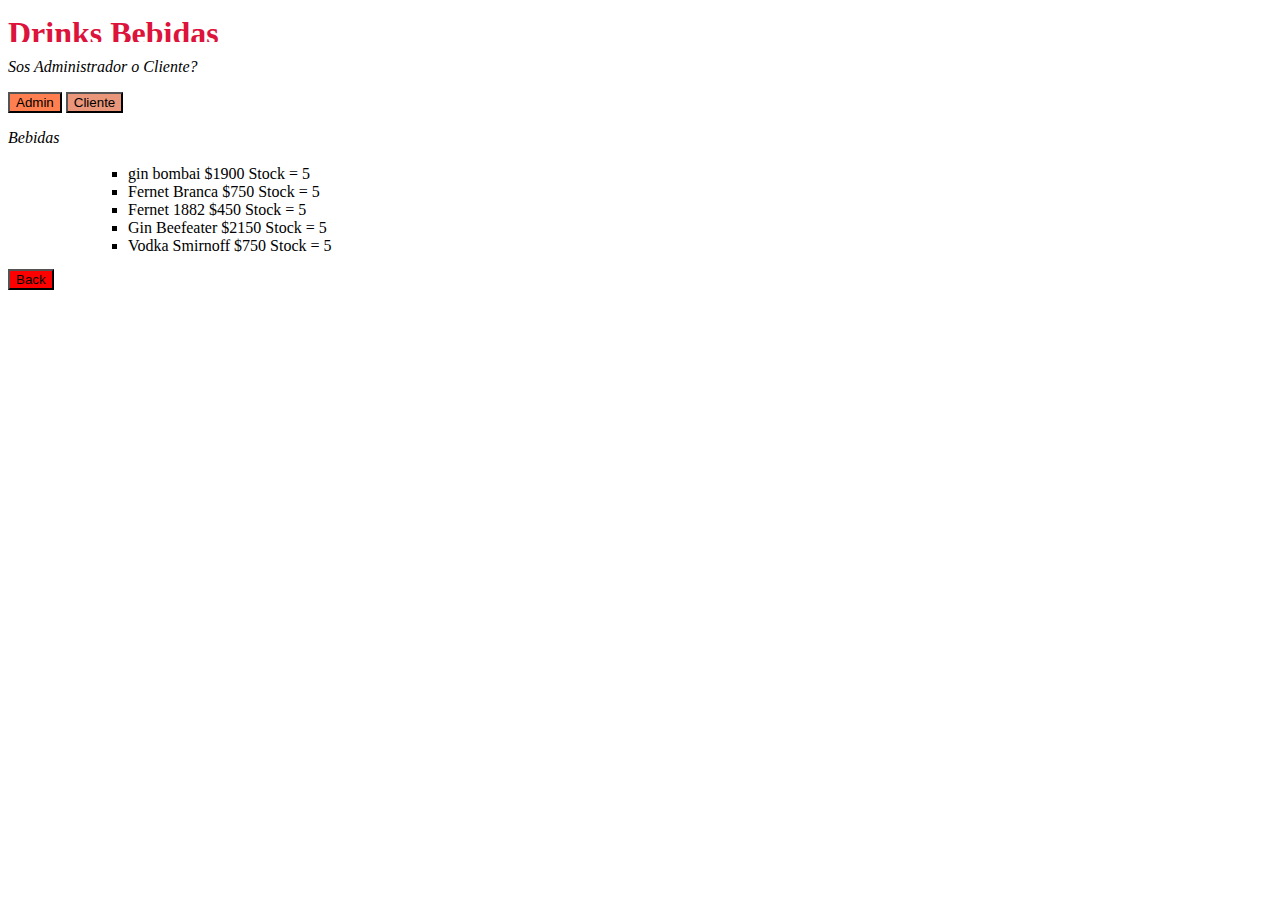
==== index.html @ 5aa23e34 "Changed files names" ====
<!DOCTYPE html>
<html>

<head>
    <link rel="stylesheet" href="styles.css">
</head>
<title>
    DRINKS bebidas
</title>

<h1 id="h1">Drinks Bebidas</h1>

<body id="body">
    <p class="class1" id='p'> Sos Administrador o Cliente? </p>
    <p class="class1" id='padmin' style="display:none;">Bienvenido Administrador!</p>
    <p class="class1" id="pcliente" style="display:none;">Bievenido Cliente!</p>
    <button class='botonesAdmin' id='adminbtn'>Admin</button>
    <button class='botonesClientes' id='clientebtn'>Cliente</button>
    <p class="class1"> Bebidas </p>
    <div id="divLista" style="position:relative; left:80px; top:2px" ;>
        <ul id='lista'>
            <li class='item' id='gin bombai'>gin bombai $1900 Stock = 5</li>
            <li class='item' id='fernet branca'>Fernet Branca $750 Stock = 5</li>
            <li class='item' id='fernet 1882'>Fernet 1882 $450 Stock = 5</li>
            <li class='item' id='gin beefeater'>Gin Beefeater $2150 Stock = 5</li>
            <li class='item' id='smirnoff vodka'>Vodka Smirnoff $750 Stock = 5</li>

        </ul>
    </div>

    <div id='divAdmin' style=" display: none; ">
        <p>Admin: Ordenar o Agregar Productos</p>
        <form action=" " id="formAgregar ">
            <button class='botonesAdmin' id='agregarProductobtn'>Agregar Producto</button>
            <input type='text' placeholder="nombre " id='agregarNombre'>
            <input type='text' placeholder="tamano " id='agregarTamano'>
            <input type='number' placeholder="precio " id='agregarPrecio'>
            <input type='text' placeholder="tipo " id='agregarTipo'>
            <input type='text' placeholder="ID " id='agregarID'>
            <!--como hago para que quede en la misma linea con los otros?-->
        </form>
        <form action=" " id="formOrdenar ">
            <button class='botonesAdmin' id='ordenarbtn'>Ordenar</button>
            <input type='text' placeholder="Por precio, tipo o nombre " id='textoOrdenar'>
        </form>

    </div>

    <div id='divCarrito' style='display:none;'>
        <p>Carrito</p>
        <form id='formCliente' action=" ">
            <input type='text' placeholder="Bebida" id='bebida'>
            <input type='number' placeholder='Cantidad' max="max del stock " id="cantidad">
            <button class='botonesClientes' id='btncarrito'>Agregar al carrito</button>
        </form>
        <p> </p>
        <button id="checkout">CHECKOUT</button>


        <ol id='carritoOL'>

        </ol>
        <p id='total'></p>
    </div>
    <div id="back">
        <button id="btnBack">Back</button>
    </div>






    <script src="https://code.jquery.com/jquery-3.6.0.min.js " integrity="sha256-/xUj+3OJU5yExlq6GSYGSHk7tPXikynS7ogEvDej/m4=" crossorigin=" anonymous "></script>
    <script src="objs&logic.js">
        // un algoritmo es una intruccion que sera repetida n veces si es un for, o sera repetida indefinidamente hasta que la condicion se incumpla si es un while
    </script>
</body>

</html>
---- styles.css ----
.class1 {
                                                           font-style: oblique;
                                                           font-weight: 3000;
                                                           color: black;
                                                       }
                                                       
                                                       .botonesAdmin {
                                                           color: black;
                                                           background-color: coral;
                                                       }
                                                       
                                                       .botonesClientes {
                                                           background-color: darksalmon;
                                                           color: black;
                                                       }
                                                       
                                                       #checkout {
                                                           background-color: green;
                                                       }
                                                       
                                                       #btnBack {
                                                           background-color: red;
                                                       }
                                                       
                                                       .item:hover {
                                                           transform: scale(1.2);
                                                           box-shadow: 0 9px 47px 11px rgba(51, 51, 51, 0.18);
                                                       }
                                                       
                                                       .itemCarrito:hover {
                                                           transform: scale(1.2);
                                                           box-shadow: 0 9px 47px 11px rgba(51, 51, 51, 0.18);
                                                       }
                                                       
                                                       .item {
                                                           list-style-type: square;
                                                       }
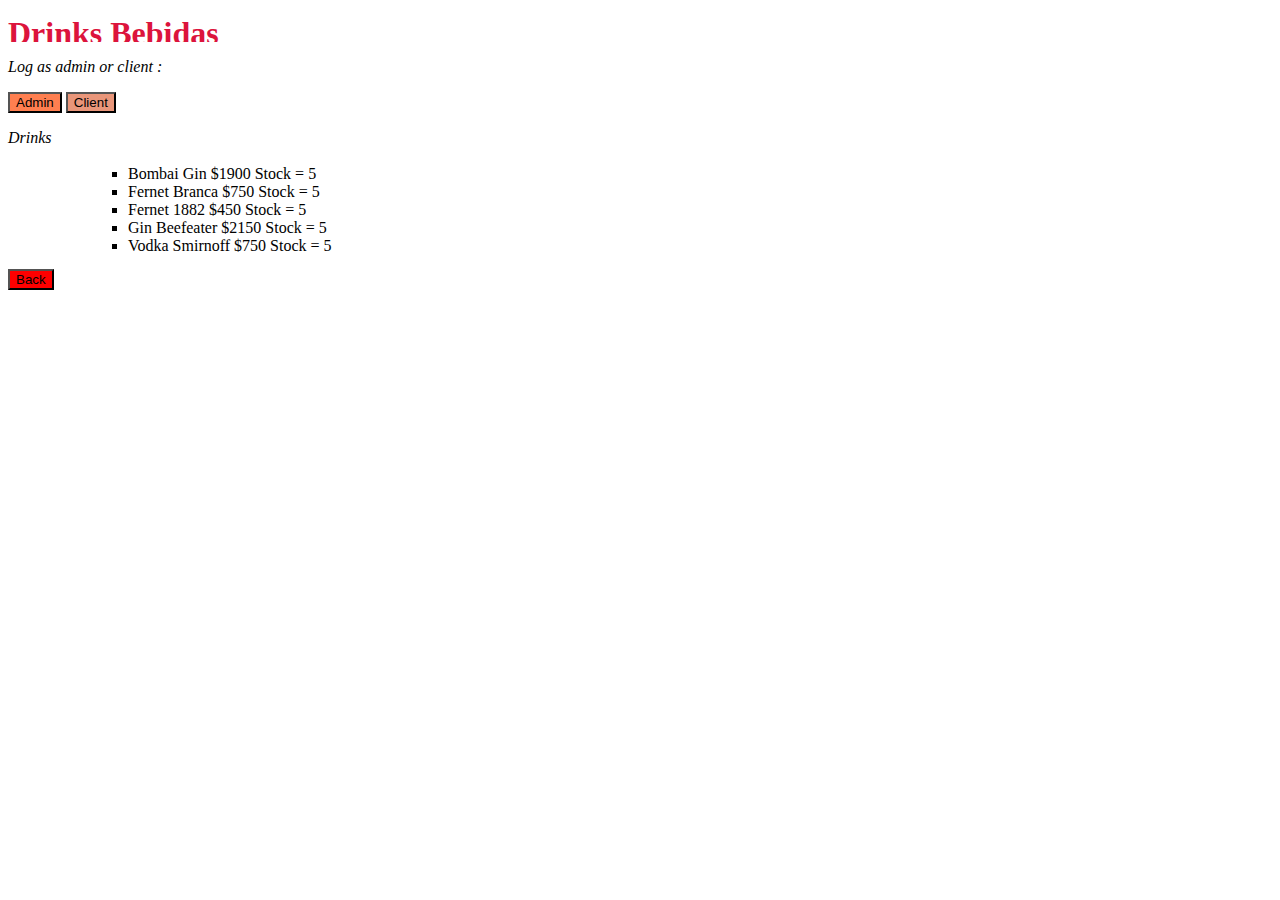
==== commit c631d8a2: "Translated HTML to english" ====
--- a/index.html
+++ b/index.html
@@ -11,15 +11,15 @@
 <h1 id="h1">Drinks Bebidas</h1>
 
 <body id="body">
-    <p class="class1" id='p'> Sos Administrador o Cliente? </p>
-    <p class="class1" id='padmin' style="display:none;">Bienvenido Administrador!</p>
-    <p class="class1" id="pcliente" style="display:none;">Bievenido Cliente!</p>
-    <button class='botonesAdmin' id='adminbtn'>Admin</button>
-    <button class='botonesClientes' id='clientebtn'>Cliente</button>
-    <p class="class1"> Bebidas </p>
+    <p class="class1" id='p'> Log as admin or client : </p>
+    <p class="class1" id='padmin' style="display:none;"> Welcome Admin! </p>
+    <p class="class1" id="pcliente" style="display:none;"> Welcome Client! </p>
+    <button class='botonesAdmin' id='adminbtn'> Admin </button>
+    <button class='botonesClientes' id='clientebtn'> Client </button>
+    <p class="class1"> Drinks </p>
     <div id="divLista" style="position:relative; left:80px; top:2px" ;>
         <ul id='lista'>
-            <li class='item' id='gin bombai'>gin bombai $1900 Stock = 5</li>
+            <li class='item' id='gin bombai'>Bombai Gin $1900 Stock = 5</li>
             <li class='item' id='fernet branca'>Fernet Branca $750 Stock = 5</li>
             <li class='item' id='fernet 1882'>Fernet 1882 $450 Stock = 5</li>
             <li class='item' id='gin beefeater'>Gin Beefeater $2150 Stock = 5</li>
@@ -29,9 +29,9 @@
     </div>
 
     <div id='divAdmin' style=" display: none; ">
-        <p>Admin: Ordenar o Agregar Productos</p>
+        <p> Admin: Order by attribute or add another product </p>
         <form action=" " id="formAgregar ">
-            <button class='botonesAdmin' id='agregarProductobtn'>Agregar Producto</button>
+            <button class='botonesAdmin' id='agregarProductobtn'> Add Product </button>
             <input type='text' placeholder="nombre " id='agregarNombre'>
             <input type='text' placeholder="tamano " id='agregarTamano'>
             <input type='number' placeholder="precio " id='agregarPrecio'>
@@ -40,7 +40,7 @@
             <!--como hago para que quede en la misma linea con los otros?-->
         </form>
         <form action=" " id="formOrdenar ">
-            <button class='botonesAdmin' id='ordenarbtn'>Ordenar</button>
+            <button class='botonesAdmin' id='ordenarbtn'> Order </button>
             <input type='text' placeholder="Por precio, tipo o nombre " id='textoOrdenar'>
         </form>
 
@@ -51,10 +51,10 @@
         <form id='formCliente' action=" ">
             <input type='text' placeholder="Bebida" id='bebida'>
             <input type='number' placeholder='Cantidad' max="max del stock " id="cantidad">
-            <button class='botonesClientes' id='btncarrito'>Agregar al carrito</button>
+            <button class='botonesClientes' id='btncarrito'> Add to cart </button>
         </form>
         <p> </p>
-        <button id="checkout">CHECKOUT</button>
+        <button id="checkout"> CHECKOUT </button>
 
 
         <ol id='carritoOL'>
@@ -63,7 +63,7 @@
         <p id='total'></p>
     </div>
     <div id="back">
-        <button id="btnBack">Back</button>
+        <button id="btnBack"> Back </button>
     </div>
 
 
